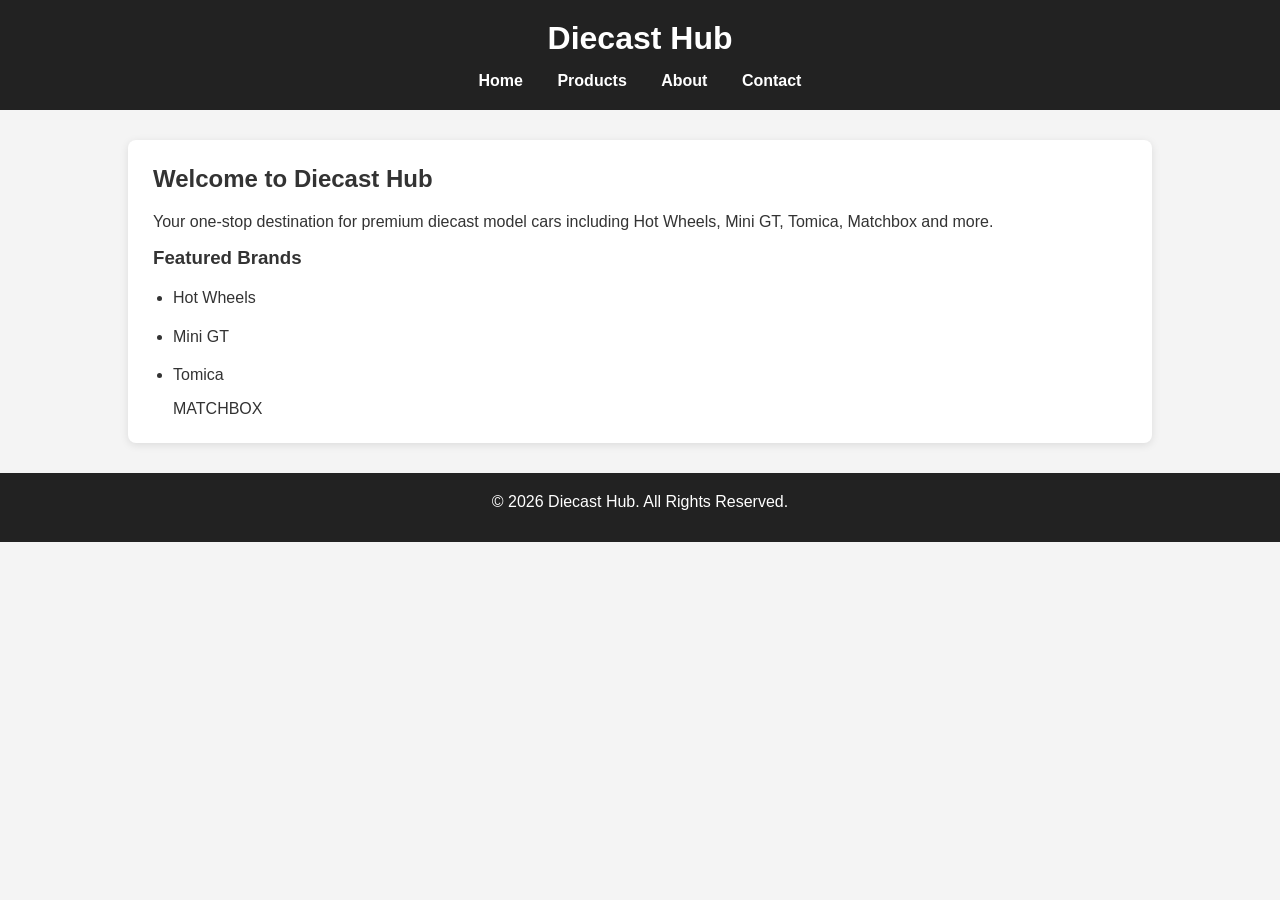
==== index.html @ 18ae2e79 "initial diecast toy store website" ====
<!DOCTYPE html>
<html lang="en">
<head>
    <meta charset="UTF-8">
    <meta name="viewport" content="width=device-width, initial-scale=1.0">
    <title>Diecast Hub</title>
    <link rel="stylesheet" href="style.css">
</head>
<body>

<header>
    <h1>Diecast Hub</h1>

    <nav>
        <a href="index.html">Home</a>
        <a href="products.html">Products</a>
        <a href="about.html">About</a>
        <a href="contact.html">Contact</a>
    </nav>
</header>

<section>
    <h2>Welcome to Diecast Hub</h2>

    <p>
        Your one-stop destination for premium diecast model cars including
        Hot Wheels, Mini GT, Tomica, Matchbox and more.
    </p>

    <h3>Featured Brands</h3>

    <ul>
        <li>Hot Wheels</li>
        <li>Mini GT</li>
        <li>Tomica</li>
        </li>MATCHBOX</li>
    </ul>
    </section>
<footer>
<p>&copy; 2026 Diecast Hub. All Rights Reserved.</p>
</footer>

</body>
</html>
---- style.css ----
* {
    margin: 0;
    padding: 0;
    box-sizing: border-box;
}

body {
    font-family: Arial, sans-serif;
    background-color: #f4f4f4;
    color: #333;
}

header {
    background-color: #222;
    color: white;
    padding: 20px;
    text-align: center;
}

nav {
    margin-top: 15px;
}

nav a {
    color: white;
    text-decoration: none;
    margin: 0 15px;
    font-weight: bold;
}

nav a:hover {
    color: orange;
}

section {
    width: 80%;
    margin: 30px auto;
    background: white;
    padding: 25px;
    border-radius: 8px;
    box-shadow: 0 2px 8px rgba(0,0,0,0.1);
}

h1, h2, h3 {
    margin-bottom: 15px;
}

p, li {
    line-height: 1.8;
    margin-bottom: 10px;
}

ul {
    margin-left: 20px;
}

input,
textarea {
    width: 100%;
    padding: 10px;
    margin-top: 5px;
    border: 1px solid #ccc;
    border-radius: 5px;
}

button {
    background: #222;
    color: white;
    padding: 10px 20px;
    border: none;
    border-radius: 5px;
    cursor: pointer;
}

button:hover {
    background: orange;
}

footer {
    background: #222;
    color: white;
    text-align: center;
    padding: 15px;
    margin-top: 30px;
}
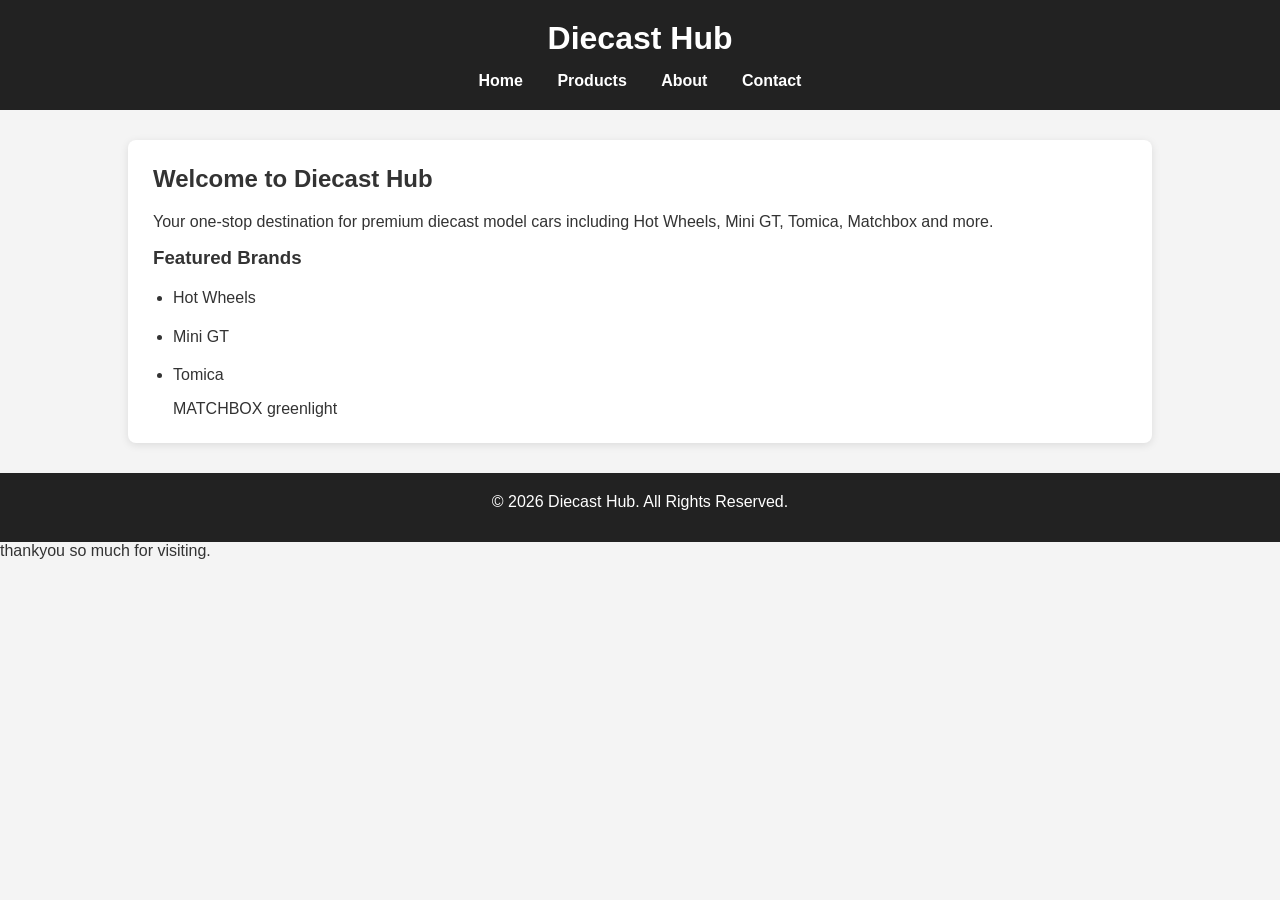
==== commit 60a0e971: "Update index.html" ====
--- a/index.html
+++ b/index.html
@@ -34,11 +34,12 @@
         <li>Mini GT</li>
         <li>Tomica</li>
         </li>MATCHBOX</li>
-    </ul>
+    </li> greenlight</li> 
+    
     </section>
 <footer>
 <p>&copy; 2026 Diecast Hub. All Rights Reserved.</p>
 </footer>
 
-</body>
-</html>+</body> thankyou so much for visiting.
+</html>
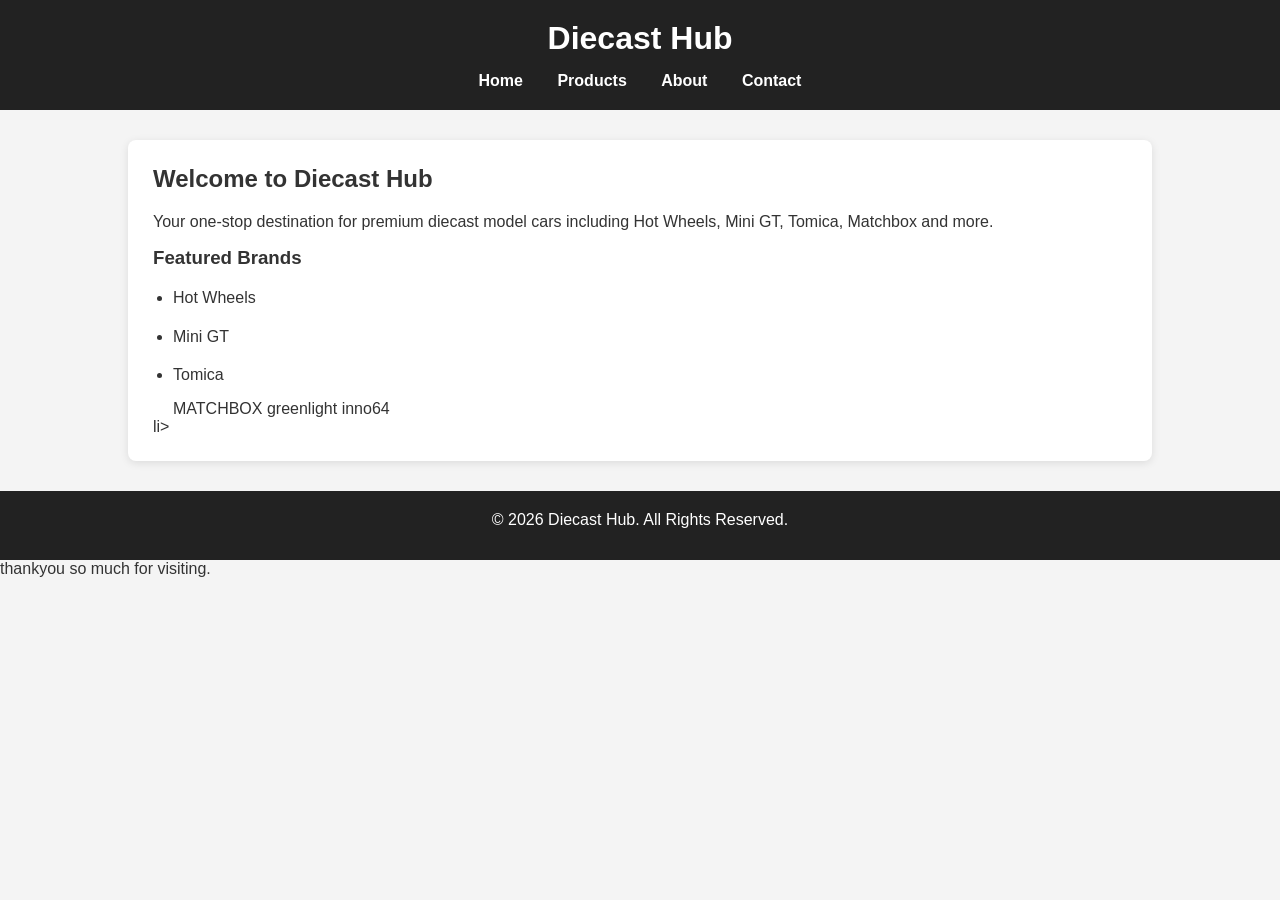
==== commit 769c7d87: "Update index.html" ====
--- a/index.html
+++ b/index.html
@@ -35,6 +35,7 @@
         <li>Tomica</li>
         </li>MATCHBOX</li>
     </li> greenlight</li> 
+    </li> inno64 </ul>li>
     
     </section>
 <footer>
